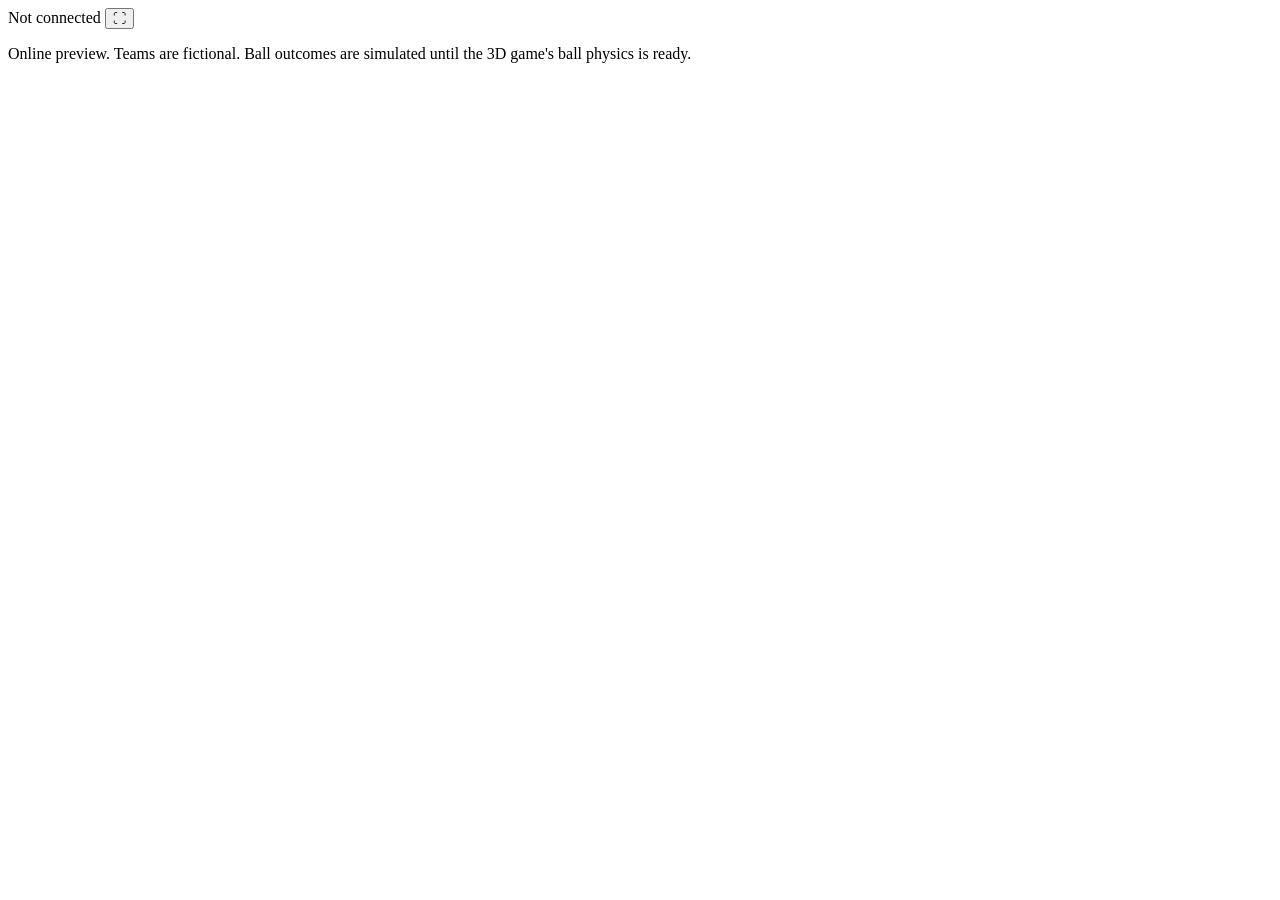
==== online/web/index.html @ d5605dba "Online play: cricket_server binary, browser lobby reusing the phone controls, multi-process and two-" ====
<!doctype html>
<html lang="en">
<head>
  <meta charset="utf-8">
  <meta name="viewport" content="width=device-width, initial-scale=1, viewport-fit=cover">
  <meta name="theme-color" content="#0b3d2e">
  <title>Cricket Unleashed Online</title>
  <link rel="manifest" href="manifest.json">
  <link rel="icon" href="icon.svg">
  <link rel="stylesheet" href="style.css">
  <link rel="stylesheet" href="lobby.css">
</head>
<body>
  <header id="bar">
    <span id="conn" class="dot" aria-hidden="true"></span>
    <span id="who">Not connected</span>
    <button id="fullscreen" class="ghost" aria-label="Full screen">⛶</button>
  </header>

  <!-- Sign in (no password: a guest player lives in this browser) -->
  <section id="help" hidden>
    <h1>Play Cricket Unleashed online</h1>
    <p>Pick a player name. No email or password needed - your guest player is saved in this browser.</p>
    <label>Player name <input id="gName" maxlength="24" autocomplete="nickname"></label>
    <label>Country
      <select id="gCountry">
        <option value="IN">India</option><option value="PK">Pakistan</option><option value="AU">Australia</option>
        <option value="GB">England / UK</option><option value="ZA">South Africa</option><option value="NZ">New Zealand</option>
        <option value="LK">Sri Lanka</option><option value="BD">Bangladesh</option><option value="AF">Afghanistan</option>
        <option value="">Other</option>
      </select>
    </label>
    <button id="gStart">Play as guest</button>
    <p id="helpError" class="error"></p>
    <button id="forget" class="ghost" hidden>Sign out (this guest player is deleted from this browser)</button>
  </section>

  <!-- Lobby -->
  <section id="lobby" hidden>
    <div class="card" id="me"></div>
    <div class="card">
      <h2>Your team and match length</h2>
      <label>Team <select id="team"></select></label>
      <label>Match <select id="format"></select></label>
    </div>
    <div class="card" id="playCard">
      <h2>Play</h2>
      <div class="grid2">
        <button id="quick">Quick match</button>
        <button id="ranked">Ranked match</button>
      </div>
      <button id="createRoom" class="ghost">Create private room (invite a friend)</button>
      <div class="row">
        <input id="code" maxlength="8" placeholder="Room code" autocapitalize="characters" autocomplete="off">
        <button id="joinRoom" class="ghost">Join</button>
      </div>
    </div>
    <div class="card" id="queueCard" hidden>
      <h2 id="queueText">Finding an opponent…</h2>
      <button id="cancelQueue" class="ghost">Cancel</button>
    </div>
    <div class="card" id="roomCard" hidden>
      <h2>Private room</h2>
      <div id="roomCode" class="bigcode"></div>
      <p>Send this code to your friend. They open this site, tap Join and type it.</p>
      <ul id="roomPlayers"></ul>
      <div class="grid2">
        <button id="startRoom">Start match</button>
        <button id="leaveRoom" class="ghost">Leave</button>
      </div>
    </div>
    <div class="card" id="endCard" hidden>
      <h2>Match over</h2>
      <p id="endText"></p>
      <p id="endRating"></p>
      <button id="endOk">Back to lobby</button>
    </div>
    <div class="card">
      <div class="tabs">
        <button id="tabStats" class="ghost">My stats</button>
        <button id="tabHistory" class="ghost">History</button>
        <button id="tabBoard" class="ghost">Leaderboard</button>
      </div>
      <div id="boardFilters" hidden>
        <select id="board">
          <option value="rating">Rating</option><option value="wins">Wins</option><option value="winpct">Win %</option>
          <option value="runs">Runs</option><option value="wickets">Wickets</option><option value="sixes">Sixes</option>
          <option value="fours">Fours</option><option value="highscore">Highest score</option><option value="matches">Matches</option>
        </select>
        <select id="period"><option value="all">All time</option><option value="month">30 days</option><option value="week">7 days</option></select>
        <select id="bMode"><option value="all">All matches</option><option value="ranked">Ranked</option><option value="casual">Casual</option></select>
        <select id="bCountry"><option value="">World</option><option value="IN">India</option><option value="PK">Pakistan</option>
          <option value="AU">Australia</option><option value="GB">England / UK</option></select>
      </div>
      <div id="tabBody"></div>
    </div>
  </section>

  <section id="score" aria-live="polite" hidden>
    <div id="teams"></div>
    <div id="total"></div>
    <div id="chase"></div>
    <div id="batters"></div>
    <div id="bowler"></div>
    <div id="message"></div>
  </section>

  <main id="panel"></main>
  <div id="matchBar" hidden><button id="concede" class="ghost small">Concede match</button></div>

  <p id="note" class="note">Online preview. Teams are fictional. Ball outcomes are simulated until the 3D game's ball physics is ready.</p>
  <div id="toast" role="status"></div>

  <script src="protocol.js"></script>
  <script src="online.js"></script>
  <script src="app.js"></script>
  <script src="lobby.js"></script>
</body>
</html>
---- online/web/lobby.css ----
#help label, #lobby label { display: block; margin: 8px 0; }
#help input, #help select, #lobby select, #lobby input { width: 100%; font-size: 1rem; padding: 8px; box-sizing: border-box; margin-top: 4px; }
.row { display: flex; gap: 8px; margin-top: 8px; }
.row input { flex: 1; text-transform: uppercase; }
.bigcode { font-size: 2.4rem; letter-spacing: 0.3em; text-align: center; font-weight: bold; margin: 8px 0; }
.tabs { display: flex; gap: 6px; flex-wrap: wrap; }
#boardFilters { display: flex; gap: 6px; flex-wrap: wrap; margin-top: 8px; }
#boardFilters select { width: auto; flex: 1; }
#tabBody table { width: 100%; border-collapse: collapse; margin-top: 8px; font-size: 0.9rem; }
#tabBody td, #tabBody th { padding: 4px; text-align: left; border-bottom: 1px solid rgba(255,255,255,0.1); }
#matchBar { text-align: center; margin: 8px; }
button.small { font-size: 0.8rem; padding: 6px 10px; }
.win { color: #7be08a; }
.loss { color: #ff8a80; }
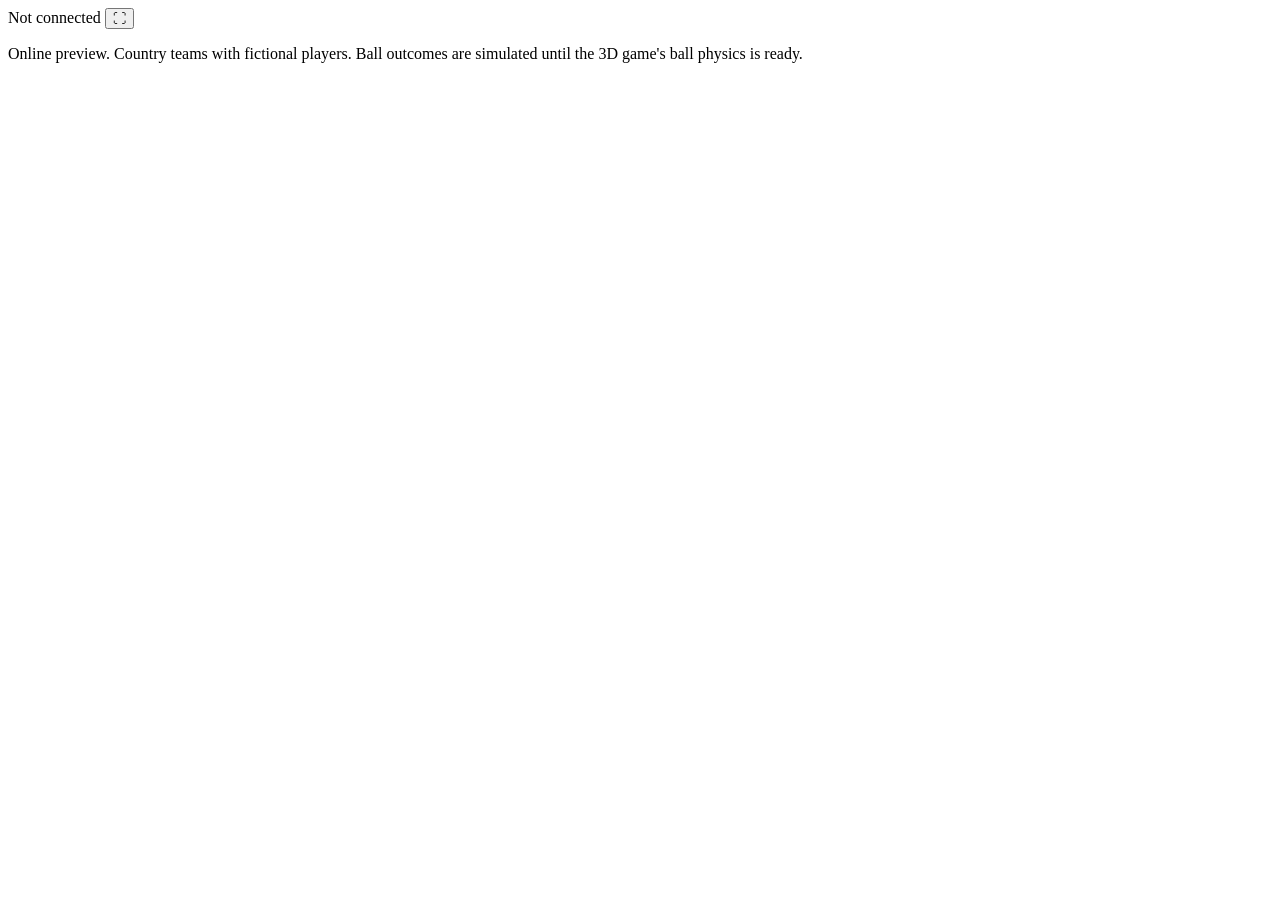
==== commit cee4ffc1: "Priority 3 closure: moderation and account-linking docs, exact two-phone internet test, closure repo" ====
--- a/online/web/index.html
+++ b/online/web/index.html
@@ -40,7 +40,7 @@
     <div class="card" id="me"></div>
     <div class="card">
       <h2>Your team and match length</h2>
-      <label>Team <select id="team"></select></label>
+      <label>Team <span class="teamrow"><img id="teamFlag" class="flag" alt="" hidden><select id="team"></select></span></label>
       <label>Match <select id="format"></select></label>
     </div>
     <div class="card" id="playCard">
@@ -75,6 +75,15 @@
       <p id="endRating"></p>
       <button id="endOk">Back to lobby</button>
     </div>
+    <div class="card" id="reportCard" hidden>
+      <h2 id="reportTitle">Report a player</h2>
+      <select id="reportReason">
+        <option value="cheating">Cheating</option><option value="abuse">Abuse / bad behaviour</option>
+        <option value="name">Offensive name</option><option value="quitting">Keeps quitting matches</option><option value="other">Other</option>
+      </select>
+      <input id="reportNote" maxlength="200" placeholder="What happened? (optional)">
+      <div class="grid2"><button id="reportSend">Send report</button><button id="reportCancel" class="ghost">Cancel</button></div>
+    </div>
     <div class="card">
       <div class="tabs">
         <button id="tabStats" class="ghost">My stats</button>
@@ -96,6 +105,12 @@
     </div>
   </section>
 
+  <section id="bannedCard" class="card" hidden>
+    <h2>Account suspended</h2>
+    <p id="bannedText"></p>
+    <p>If you think this is a mistake, contact the game admin.</p>
+  </section>
+
   <section id="score" aria-live="polite" hidden>
     <div id="teams"></div>
     <div id="total"></div>
@@ -108,7 +123,7 @@
   <main id="panel"></main>
   <div id="matchBar" hidden><button id="concede" class="ghost small">Concede match</button></div>
 
-  <p id="note" class="note">Online preview. Teams are fictional. Ball outcomes are simulated until the 3D game's ball physics is ready.</p>
+  <p id="note" class="note">Online preview. Country teams with fictional players. Ball outcomes are simulated until the 3D game's ball physics is ready.</p>
   <div id="toast" role="status"></div>
 
   <script src="protocol.js"></script>
--- a/online/web/lobby.css
+++ b/online/web/lobby.css
@@ -12,3 +12,6 @@
 button.small { font-size: 0.8rem; padding: 6px 10px; }
 .win { color: #7be08a; }
 .loss { color: #ff8a80; }
+.flag { width: 32px; height: 24px; border-radius: 3px; vertical-align: middle; margin-right: 6px; box-shadow: 0 0 0 1px rgba(255,255,255,0.25); }
+.teamrow { display: flex; align-items: center; gap: 4px; }
+.teamrow select { flex: 1; }
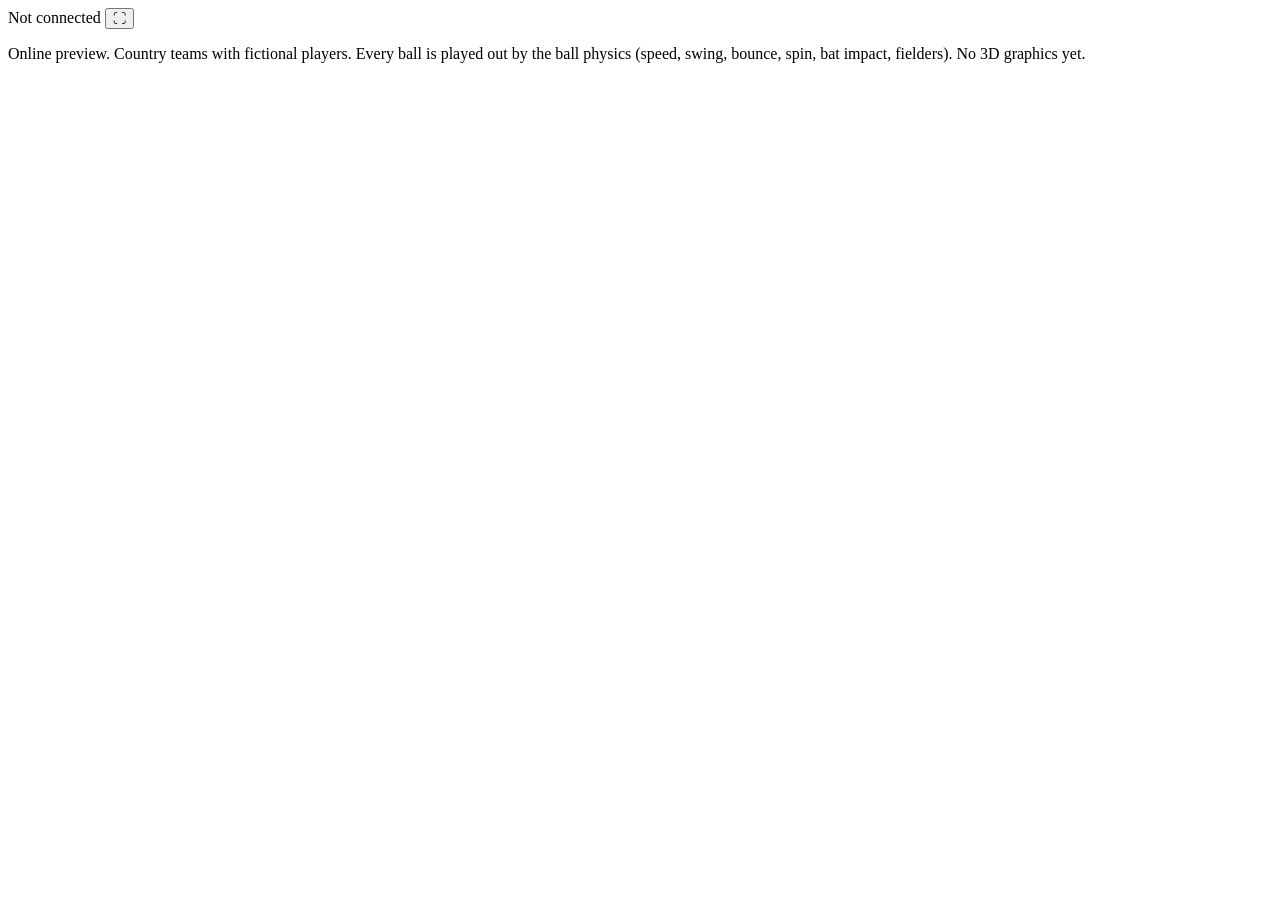
==== commit 6a7f0c7a: "Real ball physics: deterministic flight, swing (conventional + reverse), seam, spin, bounce, bat imp" ====
--- a/online/web/index.html
+++ b/online/web/index.html
@@ -43,8 +43,14 @@
       <label>Team <span class="teamrow"><img id="teamFlag" class="flag" alt="" hidden><select id="team"></select></span></label>
       <label>Match <select id="format"></select></label>
     </div>
+    <div class="card" id="soloCard">
+      <h2>Single player</h2>
+      <p>Play against the computer. No second player or internet opponent needed.</p>
+      <label>Computer plays <span class="teamrow"><img id="oppFlag" class="flag" alt="" hidden><select id="opponent"></select></span></label>
+      <button id="solo">Play vs computer</button>
+    </div>
     <div class="card" id="playCard">
-      <h2>Play</h2>
+      <h2>Play online</h2>
       <div class="grid2">
         <button id="quick">Quick match</button>
         <button id="ranked">Ranked match</button>
@@ -123,7 +129,7 @@
   <main id="panel"></main>
   <div id="matchBar" hidden><button id="concede" class="ghost small">Concede match</button></div>
 
-  <p id="note" class="note">Online preview. Country teams with fictional players. Ball outcomes are simulated until the 3D game's ball physics is ready.</p>
+  <p id="note" class="note">Online preview. Country teams with fictional players. Every ball is played out by the ball physics (speed, swing, bounce, spin, bat impact, fielders). No 3D graphics yet.</p>
   <div id="toast" role="status"></div>
 
   <script src="protocol.js"></script>
